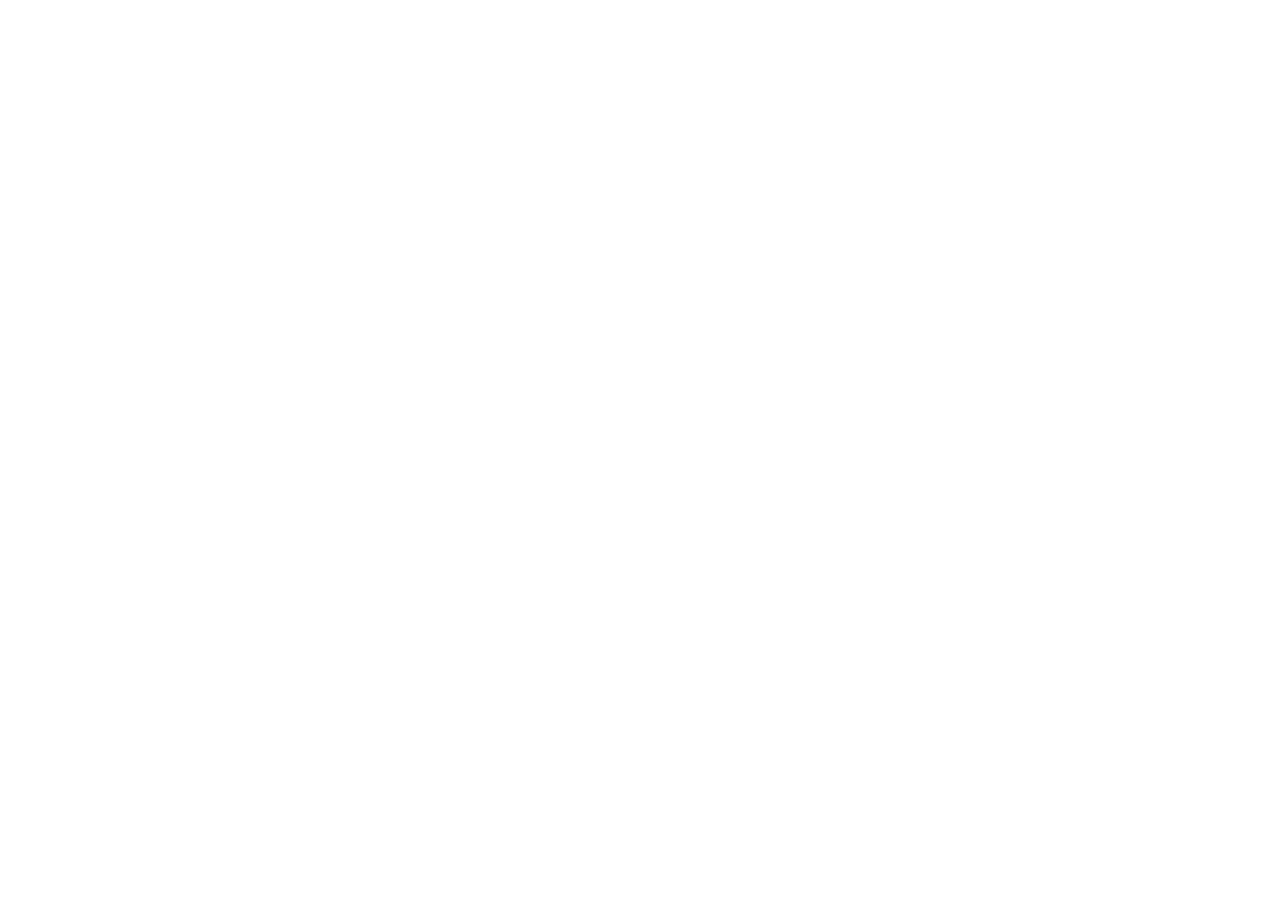
==== aula03js.html @ 5c78dca0 "Create aula03js.html" ====
<!DOCTYPE html>
<html lang="en">
<head>
    <title>Document</title>
</head>
<body>
    <script>
        /*
        var signo = prompt("Qual é o seu signo?");
        document.write("O signo de Leticia é "+ signo + "<br>");
        if (signo.toUpperCase() == "PEIXES"){
            document.write("Peixes: melhor signo!");
        }else{
            document.write("Que pena, signo errado!");
        }
        */

        var data_nasc = prompt("Data de nascimento:");
        console.log(typeof( data_nasc));
        //1- pegar as informaçoes separadas
        var addos = data_nascimento.split('/');
        console.log(dados);
        var dia = dados[0];
        var mes = dados[1];
        var ano = dados[2];

        document.write(dia + "<br>");
        document.write(mes + "<br>");
        document.write(ano + "<br>");

        //2 - transformar as informaçoes em numero
        if(ano > 2005){
            //de menor
            alert("Vc é de menor");
        }else if (ano < 2005){
            alert("Vc é de maior");
        }else{
            if(mes > 5){
                alert("Vc é de menor");
            }else if (mes < 5){
                alert("vc é de maior");
            }else{
                if(dia > 24){
                    alert("vc é de menor")
                }else{
                    alert("parabens, vc ja pode ser presa!")
                }
            }
        }

        //3- verificar o ano
        //4- se necessario verificar o mes

        //const ANO_ATUAL= 2023;
        //var idade = ANO_ATUAL - data_nasc ;
        //document.write("A sua idade é "+ idade);



    </script>
</body>
</html>
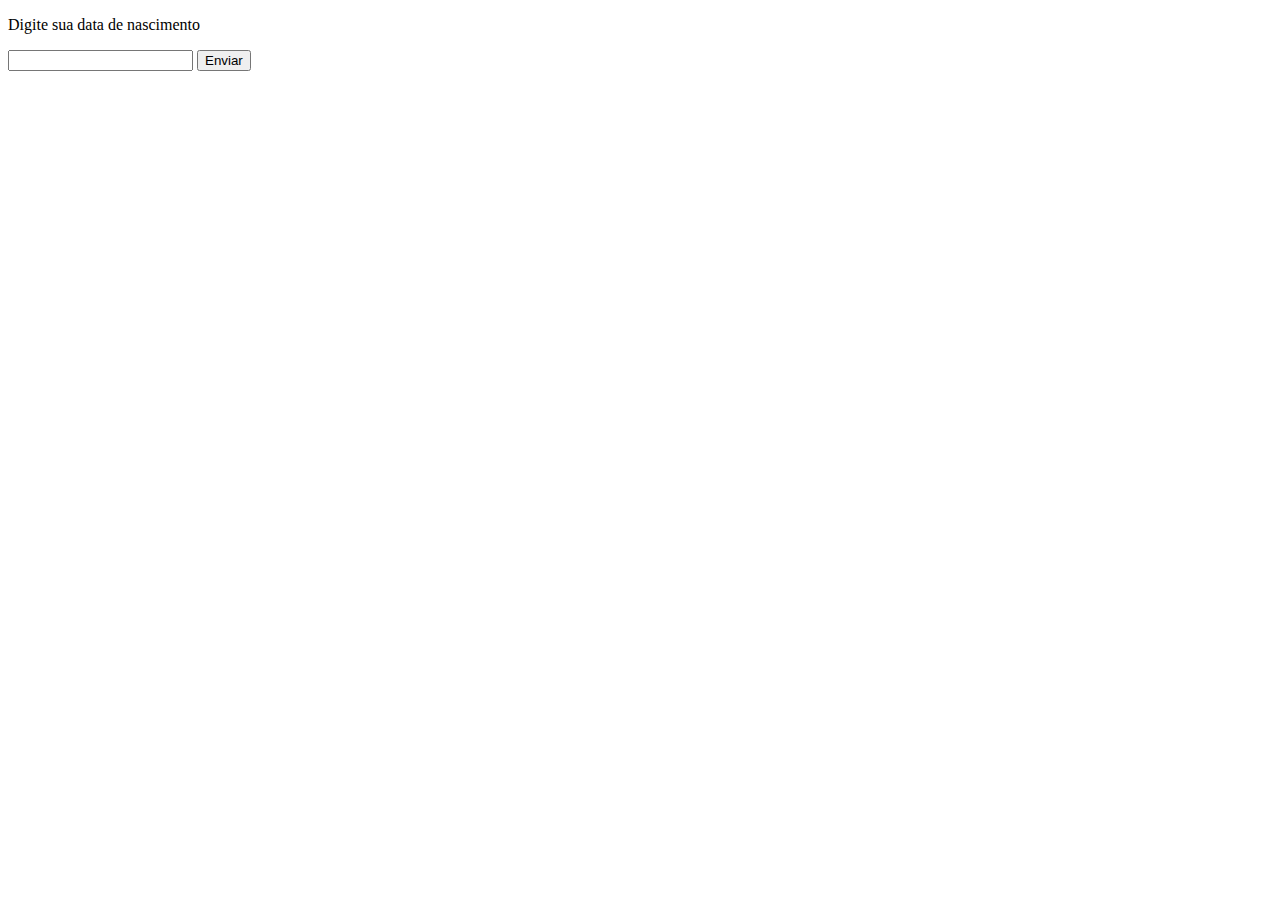
==== commit 9d0f5f99: "Update aula03js.html" ====
--- a/aula03js.html
+++ b/aula03js.html
@@ -2,23 +2,13 @@
 <html lang="en">
 <head>
     <title>Document</title>
-</head>
-<body>
     <script>
-        /*
-        var signo = prompt("Qual é o seu signo?");
-        document.write("O signo de Leticia é "+ signo + "<br>");
-        if (signo.toUpperCase() == "PEIXES"){
-            document.write("Peixes: melhor signo!");
-        }else{
-            document.write("Que pena, signo errado!");
-        }
-        */
 
-        var data_nasc = prompt("Data de nascimento:");
-        console.log(typeof( data_nasc));
+    function verificarData(){
+        var data_nasc = document.getElementsById("textoData").value;
+
         //1- pegar as informaçoes separadas
-        var addos = data_nascimento.split('/');
+        var dados = data_nasc.split('/');
         console.log(dados);
         var dia = dados[0];
         var mes = dados[1];
@@ -31,32 +21,33 @@
         //2 - transformar as informaçoes em numero
         if(ano > 2005){
             //de menor
-            alert("Vc é de menor");
-        }else if (ano < 2005){
-            alert("Vc é de maior");
+            document.getElementById("pTexto").innerHTML = "Menor de idade";
+        }else if (ano > 2005){
+            document.getElementById("pTexto").innerHTML = "Vc é de maior";
         }else{
             if(mes > 5){
-                alert("Vc é de menor");
+                document.getElementById("pTexto").innerHTML ="Vc é de menor";
             }else if (mes < 5){
-                alert("vc é de maior");
+                document.getElementById("pTexto").innerHTML ="vc é de maior";
             }else{
                 if(dia > 24){
-                    alert("vc é de menor")
+                    document.getElementById("pTexto").innerHTML ="vc é de menor";
                 }else{
-                    alert("parabens, vc ja pode ser presa!")
+                    document.getElementById("pTexto").innerHTML ="parabens, vc ja pode ser presa!";
                 }
             }
         }
-
-        //3- verificar o ano
-        //4- se necessario verificar o mes
-
-        //const ANO_ATUAL= 2023;
-        //var idade = ANO_ATUAL - data_nasc ;
-        //document.write("A sua idade é "+ idade);
-
-
+    }
+    
 
     </script>
+</head>
+<body>
+    <p>Digite sua data de nascimento</p>
+    <input type = "text" id="textoData" />
+    <input type = "button" value="Enviar" onclick="verificarDta();"/>
+    <br>
+    <p id="pTexto"></p>
+    
 </body>
 </html>
